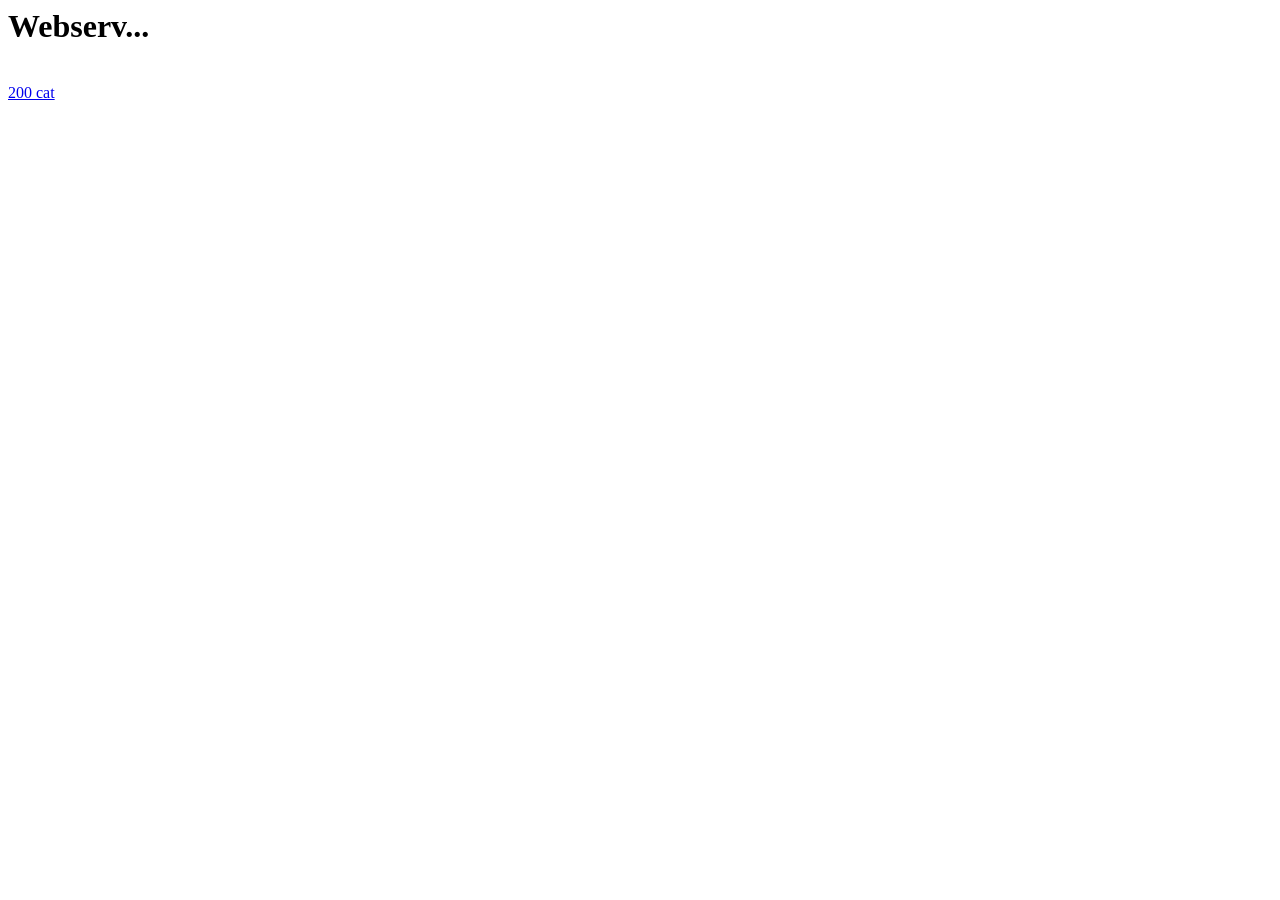
==== jinhokim/html/index.html @ 704c3eb8 "REFACT: http 서버 구현" ====
<html>
    <head>
        <title>200 Status Page</title>
    </head>
    <body>
        <p>
            <h1>Webserv...</h1><br>
            <a href="https://http.cat/200">200 cat</a><br>
            <!-- <img src="html/200.png" alt="200 Cat"> -->
        </p>
    </body>
</html>
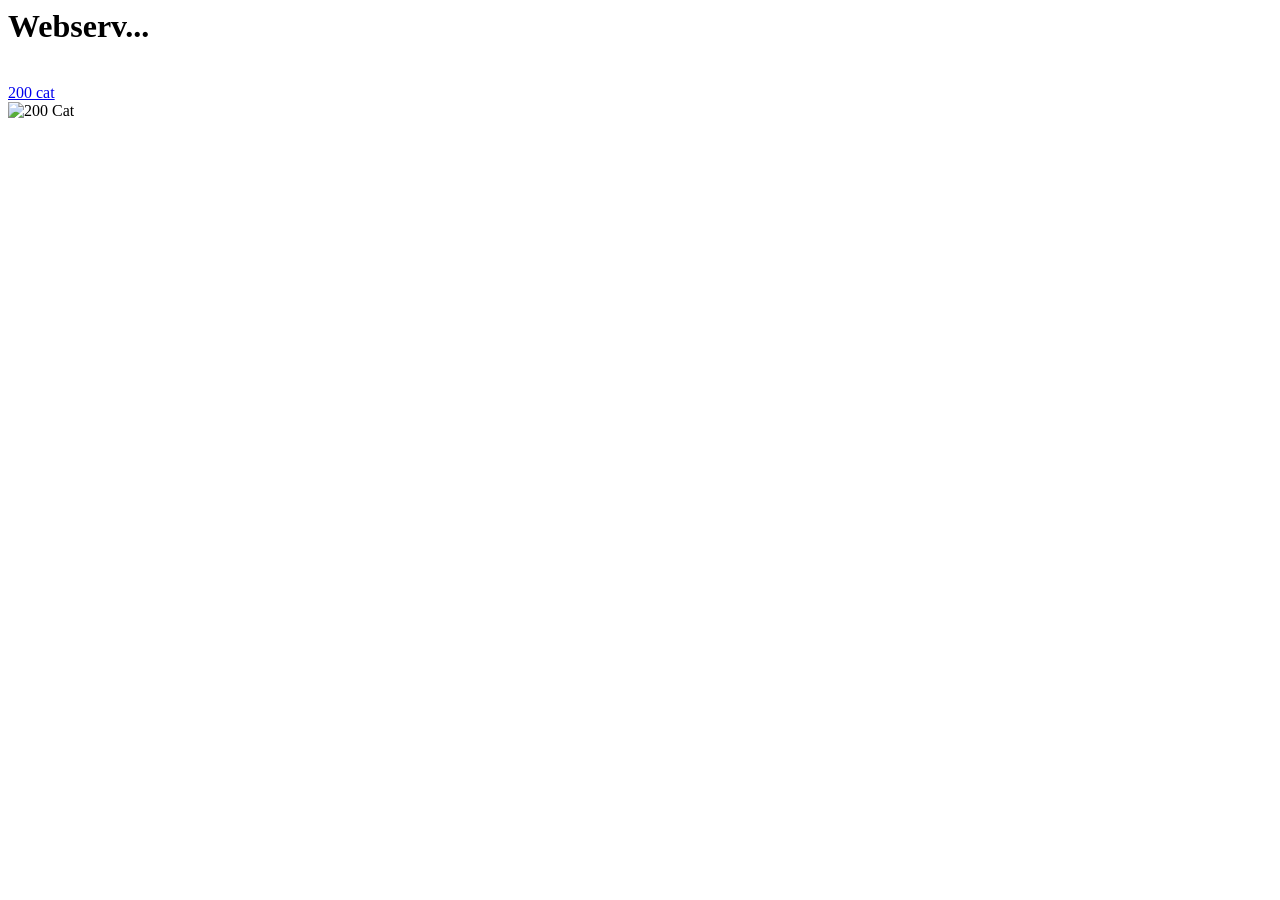
==== commit bb6eb9c7: "FEAT: default html" ====
--- a/jinhokim/html/index.html
+++ b/jinhokim/html/index.html
@@ -1,12 +1,15 @@
 <html>
-    <head>
-        <title>200 Status Page</title>
-    </head>
-    <body>
-        <p>
-            <h1>Webserv...</h1><br>
-            <a href="https://http.cat/200">200 cat</a><br>
-            <!-- <img src="html/200.png" alt="200 Cat"> -->
-        </p>
-    </body>
-</html>
+
+<head>
+    <title>200 Status Page</title>
+</head>
+
+<body>
+    <p>
+    <h1>Webserv...</h1><br>
+    <a href="https://http.cat/200">200 cat</a><br>
+    <img src="html/200.png" alt="200 Cat">
+    </p>
+</body>
+
+</html>
